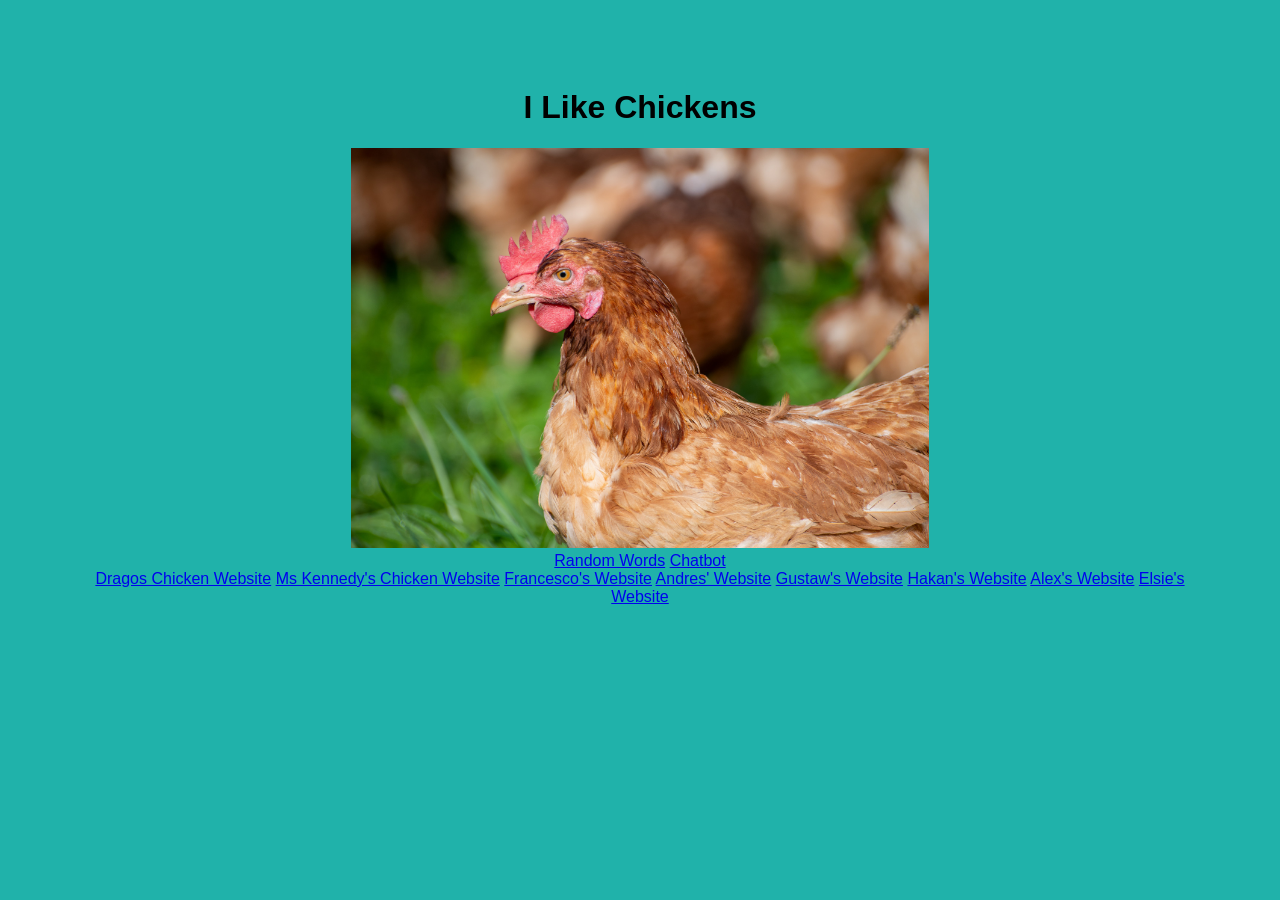
==== index.html @ 40ba51ce "Fix image tag and update website link Updated image tag formatting and corrected link to Dragos Chic" ====
<!DOCTYPE html>
<html lang="en">
  <head>
    <title>My Amazing Website</title>
	  <link rel="stylesheet" href="styles.css">
  </head>
  <body>
    <div>
      <h1>I Like Chickens</h1>
      <img src="chicken.jpg" height="400"alt="A simple chicken">
    </div>
        <div>
        <a href="randomWords.html"> Random Words</a>
		 <a href="chatbot.html"> Chatbot</a>
 
    </div>

	  
        <div>
        <a href="https://dragosandries302.github.io/coding1/">Dragos Chicken Website</a>
			<a href="https://mskennedyj.github.io/coding1/">Ms Kennedy's Chicken Website</a>
<a href="https://PatrickJane100.github.io/Coding-1/">Francesco's Website</a>
<a href="https://HarveySpecter16.github.io/coding1/">Andres' Website</a>
<a href="https://Gus333-sch.github.io/Coding1/">Gustaw's Website</a>
<a href="https://CoolHiglers.github.io/Coding-1/">Hakan's Website</a>
<a href="https://AlejandroVCwebsite.github.io/coding-1/">Alex's Website</a>
<a href="https://JiaLinElsieQu.github.io/Coding-1/">Elsie's Website</a>
 
    </div>
  </body>
</html>
---- styles.css ----
body {
  background-color: LightSeaGreen;
  font-family: Ariel, sans-serif;
  text-align:center;
  padding: 60px;
}

hl {
  font-size: 70px;
  color: Green;
  margin-bottom: 20px;
  text-shadow: 2px 2px Red;
}
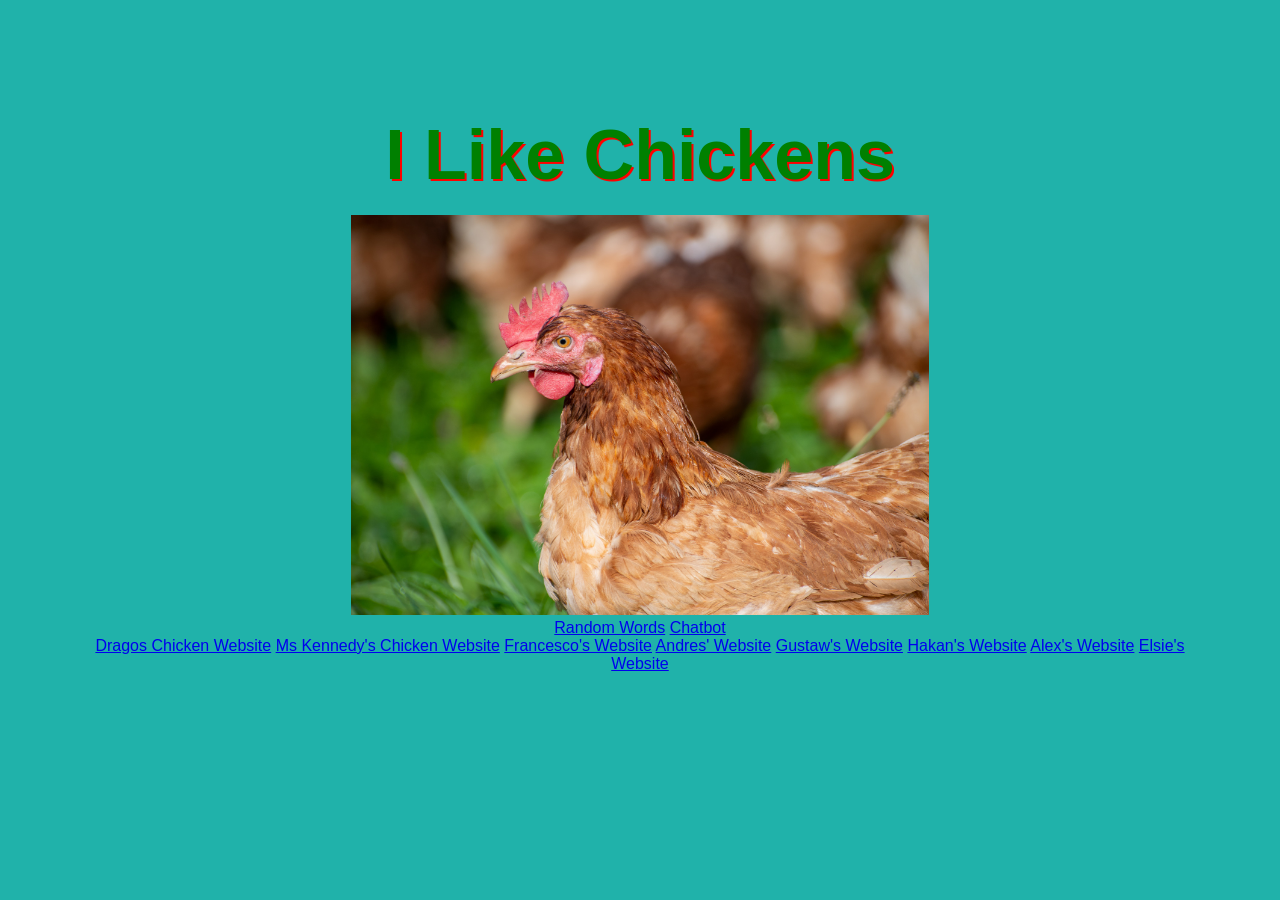
==== commit 63f6e753: "Fix formatting of Ms Kennedy's Chicken Website link" ====
--- a/index.html
+++ b/index.html
@@ -18,7 +18,7 @@
 	  
         <div>
         <a href="https://dragosandries302.github.io/coding1/">Dragos Chicken Website</a>
-			<a href="https://mskennedyj.github.io/coding1/">Ms Kennedy's Chicken Website</a>
+		<a href="https://mskennedyj.github.io/coding1/">Ms Kennedy's Chicken Website</a>
 <a href="https://PatrickJane100.github.io/Coding-1/">Francesco's Website</a>
 <a href="https://HarveySpecter16.github.io/coding1/">Andres' Website</a>
 <a href="https://Gus333-sch.github.io/Coding1/">Gustaw's Website</a>
--- a/styles.css
+++ b/styles.css
@@ -1,11 +1,11 @@
 body {
   background-color: LightSeaGreen;
-  font-family: Ariel, sans-serif;
+  font-family: Arial, sans-serif;
   text-align:center;
   padding: 60px;
 }
 
-hl {
+h1 {
   font-size: 70px;
   color: Green;
   margin-bottom: 20px;
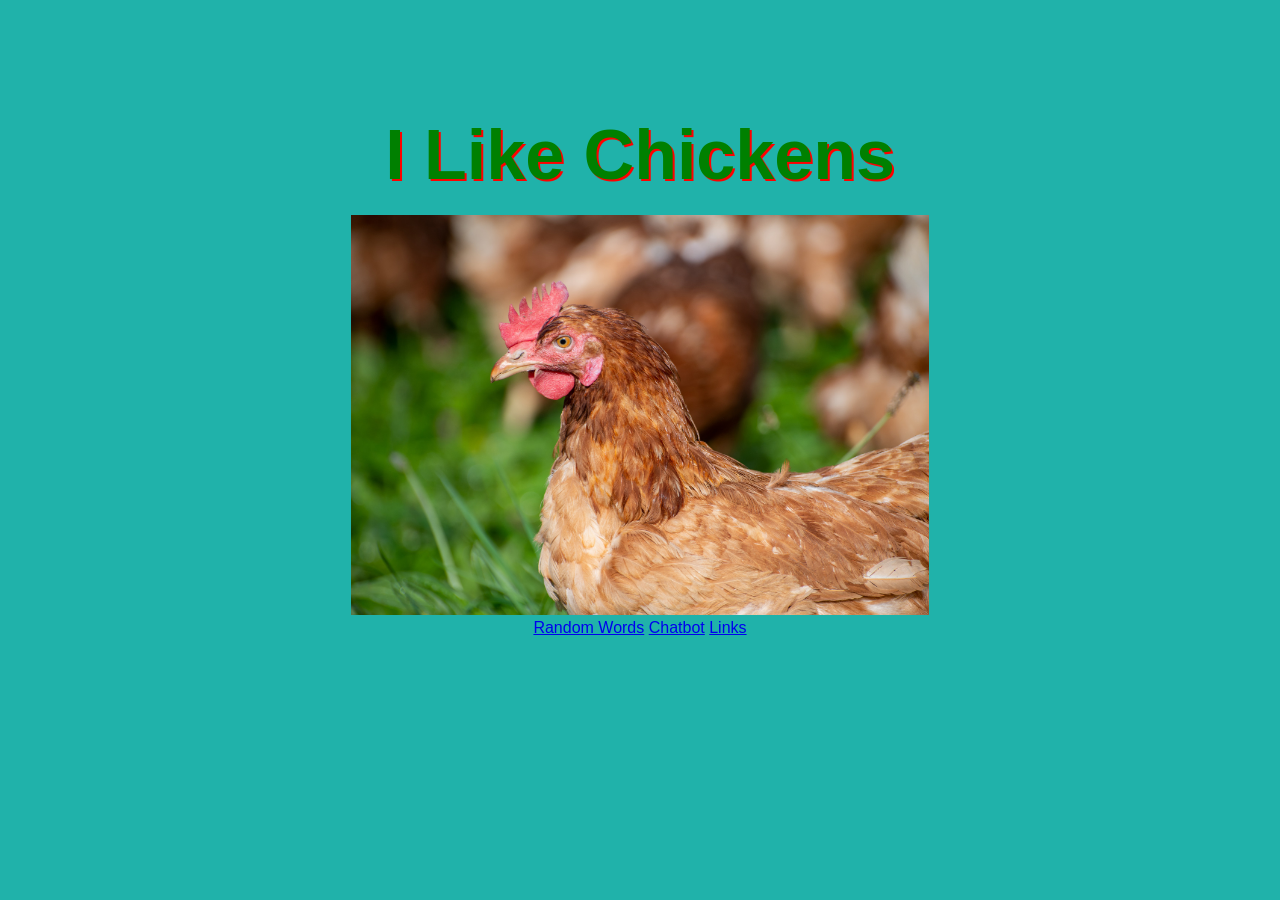
==== commit cdd3acc5: "Refactor index.html for better readability Updated HTML structure and fixed formatting issues." ====
--- a/index.html
+++ b/index.html
@@ -2,30 +2,21 @@
 <html lang="en">
   <head>
     <title>My Amazing Website</title>
-	  <link rel="stylesheet" href="styles.css">
+    <link rel="stylesheet" href="styles.css">
   </head>
+
   <body>
+
     <div>
       <h1>I Like Chickens</h1>
-      <img src="chicken.jpg" height="400"alt="A simple chicken">
-    </div>
-        <div>
-        <a href="randomWords.html"> Random Words</a>
-		 <a href="chatbot.html"> Chatbot</a>
- 
+      <img src="chicken.jpg" height="400" alt="A simple chicken">
     </div>
 
-	  
-        <div>
-        <a href="https://dragosandries302.github.io/coding1/">Dragos Chicken Website</a>
-		<a href="https://mskennedyj.github.io/coding1/">Ms Kennedy's Chicken Website</a>
-<a href="https://PatrickJane100.github.io/Coding-1/">Francesco's Website</a>
-<a href="https://HarveySpecter16.github.io/coding1/">Andres' Website</a>
-<a href="https://Gus333-sch.github.io/Coding1/">Gustaw's Website</a>
-<a href="https://CoolHiglers.github.io/Coding-1/">Hakan's Website</a>
-<a href="https://AlejandroVCwebsite.github.io/coding-1/">Alex's Website</a>
-<a href="https://JiaLinElsieQu.github.io/Coding-1/">Elsie's Website</a>
- 
+    <div>
+      <a href="randomWords.html">Random Words</a>
+      <a href="chatbot.html">Chatbot</a>
+      <a href="links.html">Links</a>
     </div>
+
   </body>
 </html>
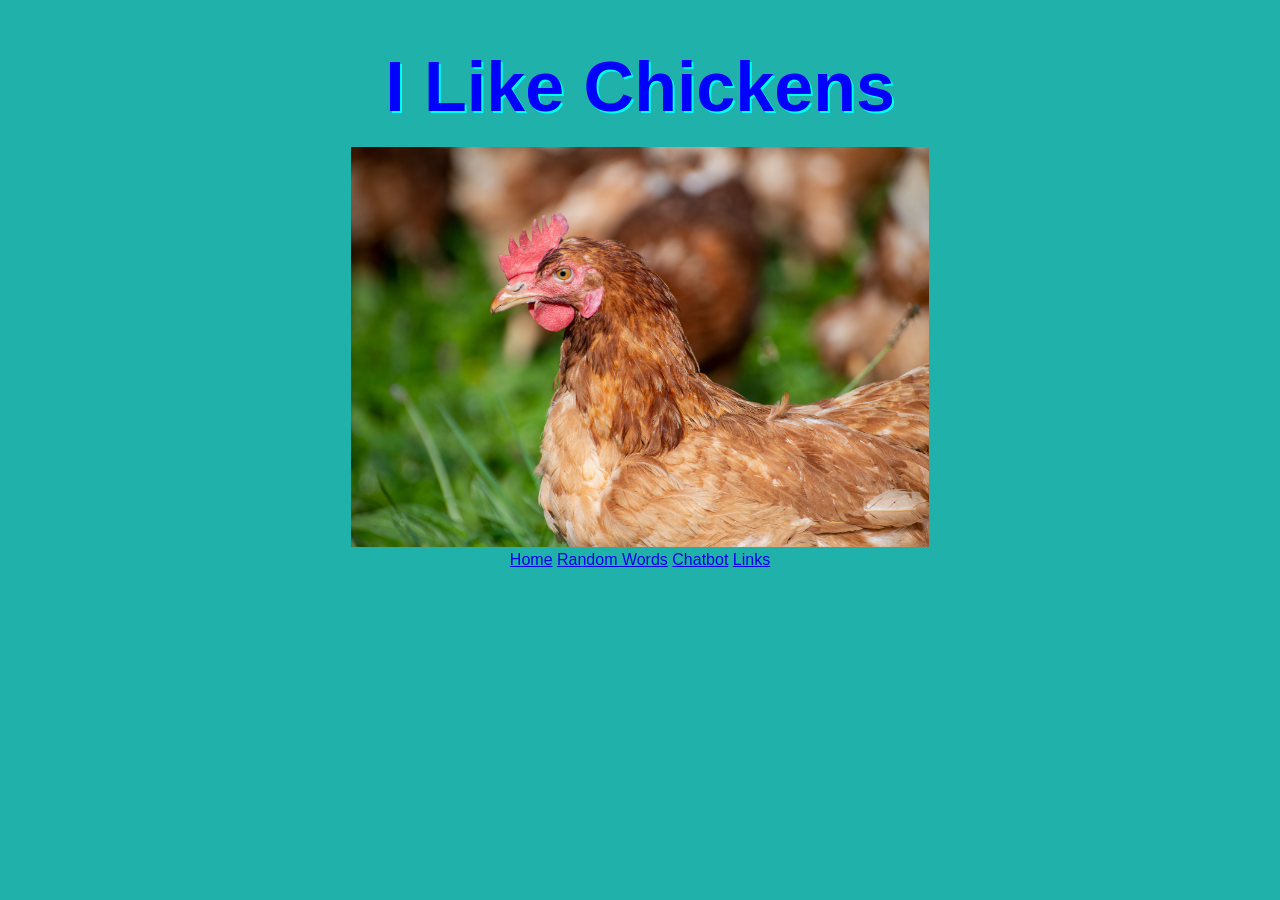
==== commit 71806368: "Add Home link to navigation in index.html" ====
--- a/index.html
+++ b/index.html
@@ -13,6 +13,7 @@
     </div>
 
     <div>
+      <a href="index.html">Home</a>
       <a href="randomWords.html">Random Words</a>
       <a href="chatbot.html">Chatbot</a>
       <a href="links.html">Links</a>
--- a/styles.css
+++ b/styles.css
@@ -2,12 +2,11 @@
   background-color: LightSeaGreen;
   font-family: Arial, sans-serif;
   text-align:center;
-  padding: 60px;
 }
 
 h1 {
   font-size: 70px;
-  color: Green;
+  color: Blue;
   margin-bottom: 20px;
-  text-shadow: 2px 2px Red;
+  text-shadow: 2px 2px Cyan;
 }
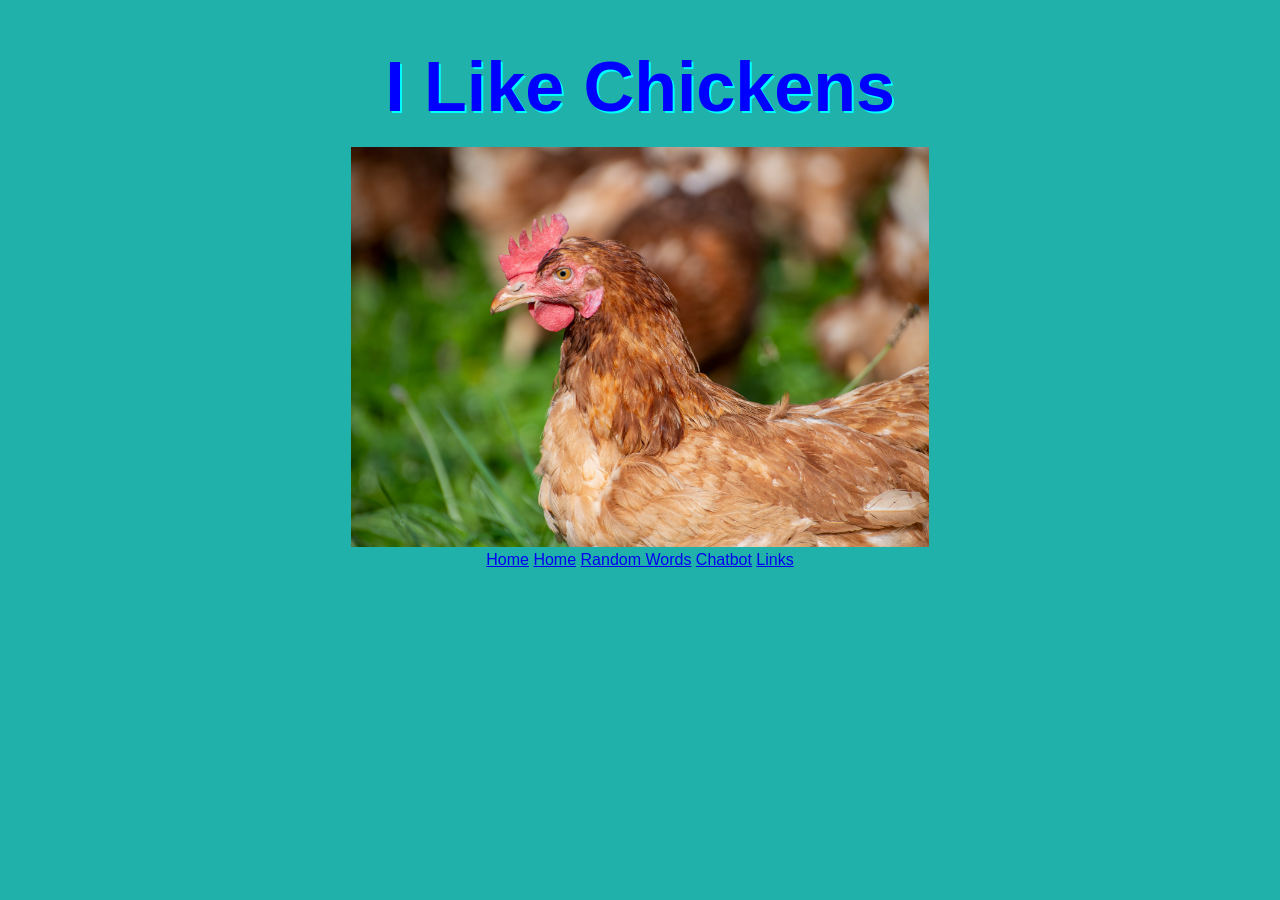
==== commit 8a9c0e9b: "Add link to activity.html in index.html" ====
--- a/index.html
+++ b/index.html
@@ -13,6 +13,7 @@
     </div>
 
     <div>
+      <a href="activity.html">Home</a>
       <a href="index.html">Home</a>
       <a href="randomWords.html">Random Words</a>
       <a href="chatbot.html">Chatbot</a>
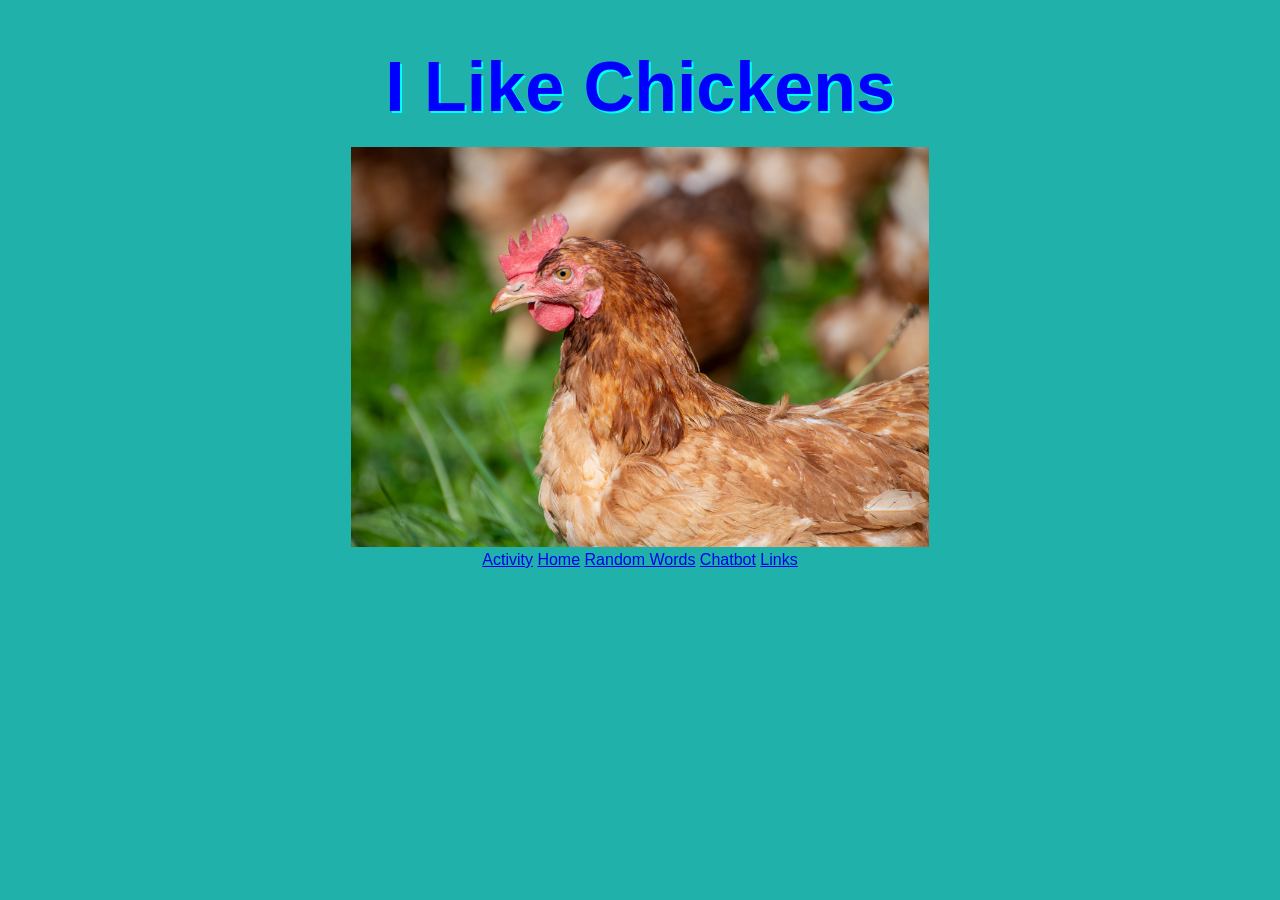
==== commit 08f0e9a9: "Update index.html" ====
--- a/index.html
+++ b/index.html
@@ -13,7 +13,7 @@
     </div>
 
     <div>
-      <a href="activity.html">Home</a>
+      <a href="activity.html">Activity</a>
       <a href="index.html">Home</a>
       <a href="randomWords.html">Random Words</a>
       <a href="chatbot.html">Chatbot</a>
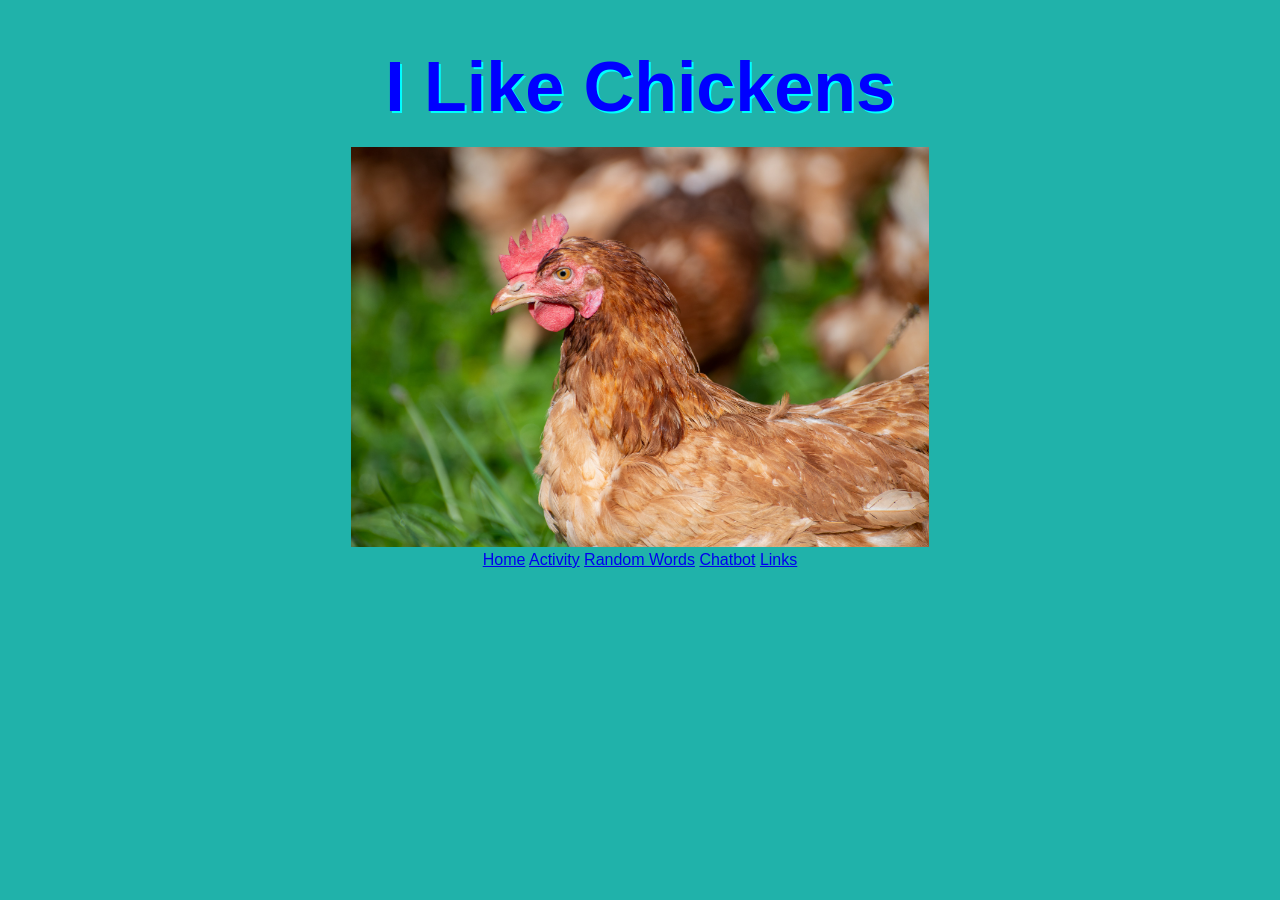
==== commit f4fe9d62: "Restore Activity link in index.html" ====
--- a/index.html
+++ b/index.html
@@ -13,8 +13,8 @@
     </div>
 
     <div>
+      <a href="index.html">Home</a>
       <a href="activity.html">Activity</a>
-      <a href="index.html">Home</a>
       <a href="randomWords.html">Random Words</a>
       <a href="chatbot.html">Chatbot</a>
       <a href="links.html">Links</a>
